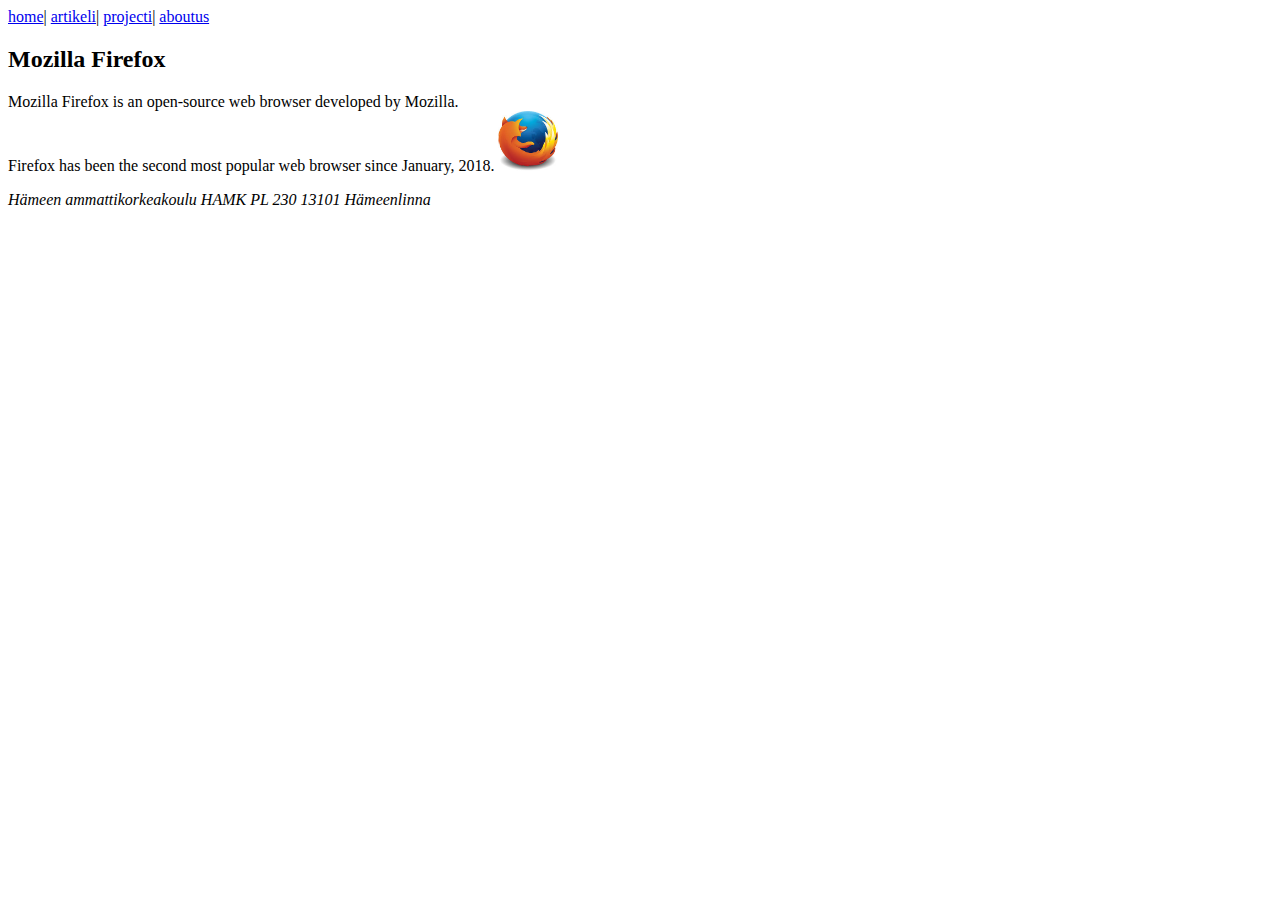
==== article.html @ 73d77edb "fix" ====
<!DOCTYPE html>
	<head>
	<meta charset="utf-8">
	<link rel="stylesheet" href="./style/css.css">
	</head>
	<body>
	<nav><!--eikä teknisesti nää oo jo linkejä -->
	<tr>
	<a href="index.html">home</a>|
	<a href="article.html">artikeli</a>|
	<a href="project.html">projecti</a>|
	<a href="aboutus.html">aboutus</a>
	</tr>
</nav>
<article>

<h2>Mozilla Firefox</h2>
<p  style="text-align: left"> Mozilla Firefox is an open-source web browser developed by Mozilla. <br> Firefox has been the second most popular web browser since January, 2018. <img src="img/firefox.jpg" style="width:60px;height:60px; float:center; position:relative;"></img></p>

<address>Hämeen ammattikorkeakoulu HAMK PL 230 13101 Hämeenlinna</address>
</article>

	</body>
</html>
---- style/css.css ----
body {
	background-color:"#f000000";
	font-family:"Italica";
	color:"#800080";
}
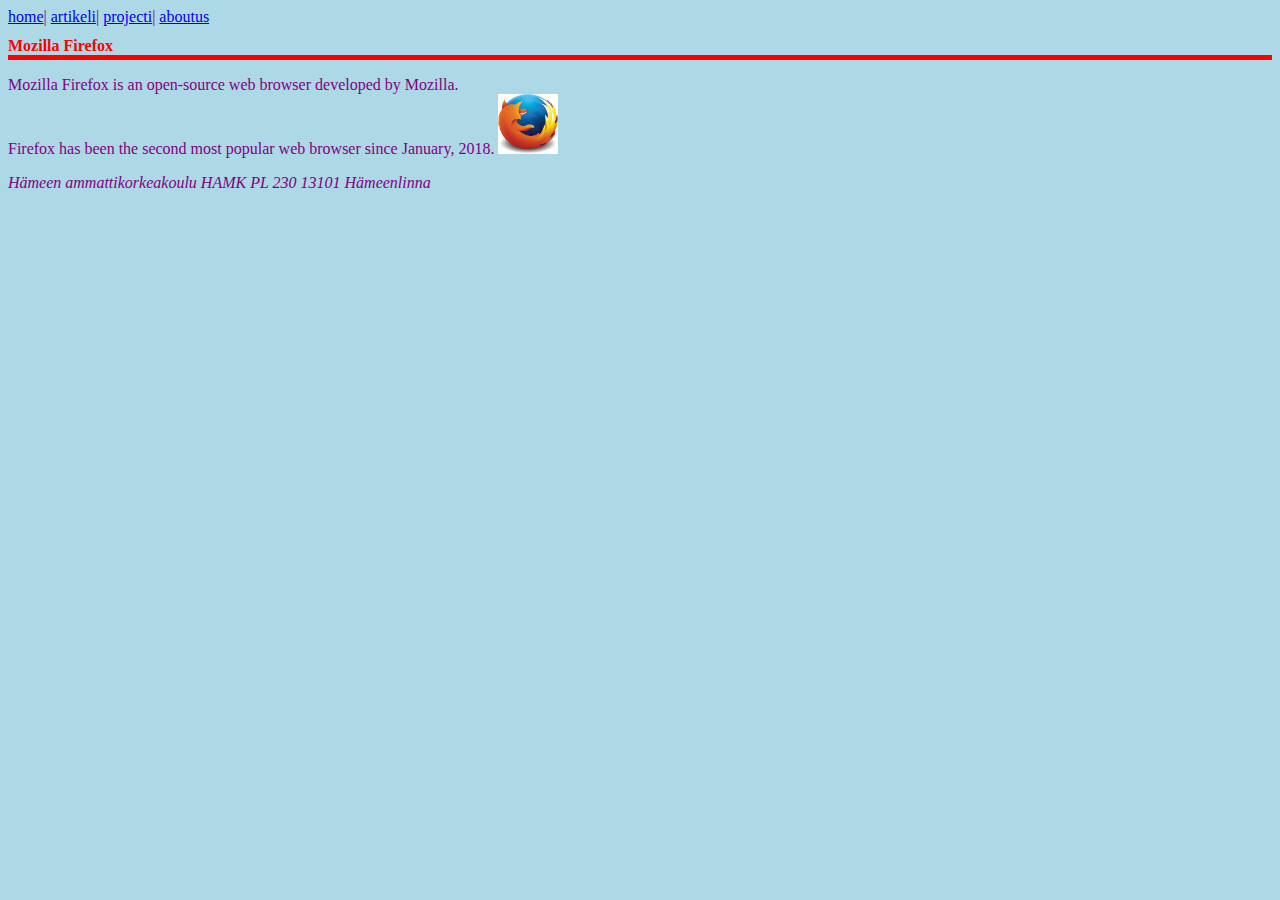
==== commit d6ceee41: "Update article.html" ====
--- a/article.html
+++ b/article.html
@@ -1,7 +1,7 @@
 <!DOCTYPE html>
 	<head>
 	<meta charset="utf-8">
-	<link rel="stylesheet" href="./style/css.css">
+	<link rel="stylesheet" href="style/css.css">
 	</head>
 	<body>
 	<nav><!--eikä teknisesti nää oo jo linkejä -->
@@ -14,7 +14,7 @@
 </nav>
 <article>
 
-<h2>Mozilla Firefox</h2>
+<h1>Mozilla Firefox</h1>
 <p  style="text-align: left"> Mozilla Firefox is an open-source web browser developed by Mozilla. <br> Firefox has been the second most popular web browser since January, 2018. <img src="img/firefox.jpg" style="width:60px;height:60px; float:center; position:relative;"></img></p>
 
 <address>Hämeen ammattikorkeakoulu HAMK PL 230 13101 Hämeenlinna</address>
--- a/style/css.css
+++ b/style/css.css
@@ -1,5 +1,10 @@
 body {
-	background-color:"#f000000";
-	font-family:"Italica";
-	color:"#800080";
+	 background-color: lightblue;
+	font-family:"Times New Roman";
+	color:#800080;
+}
+h1 {
+	color:red;
+	font-size:16px;
+	 border-bottom: 5px solid red;
 }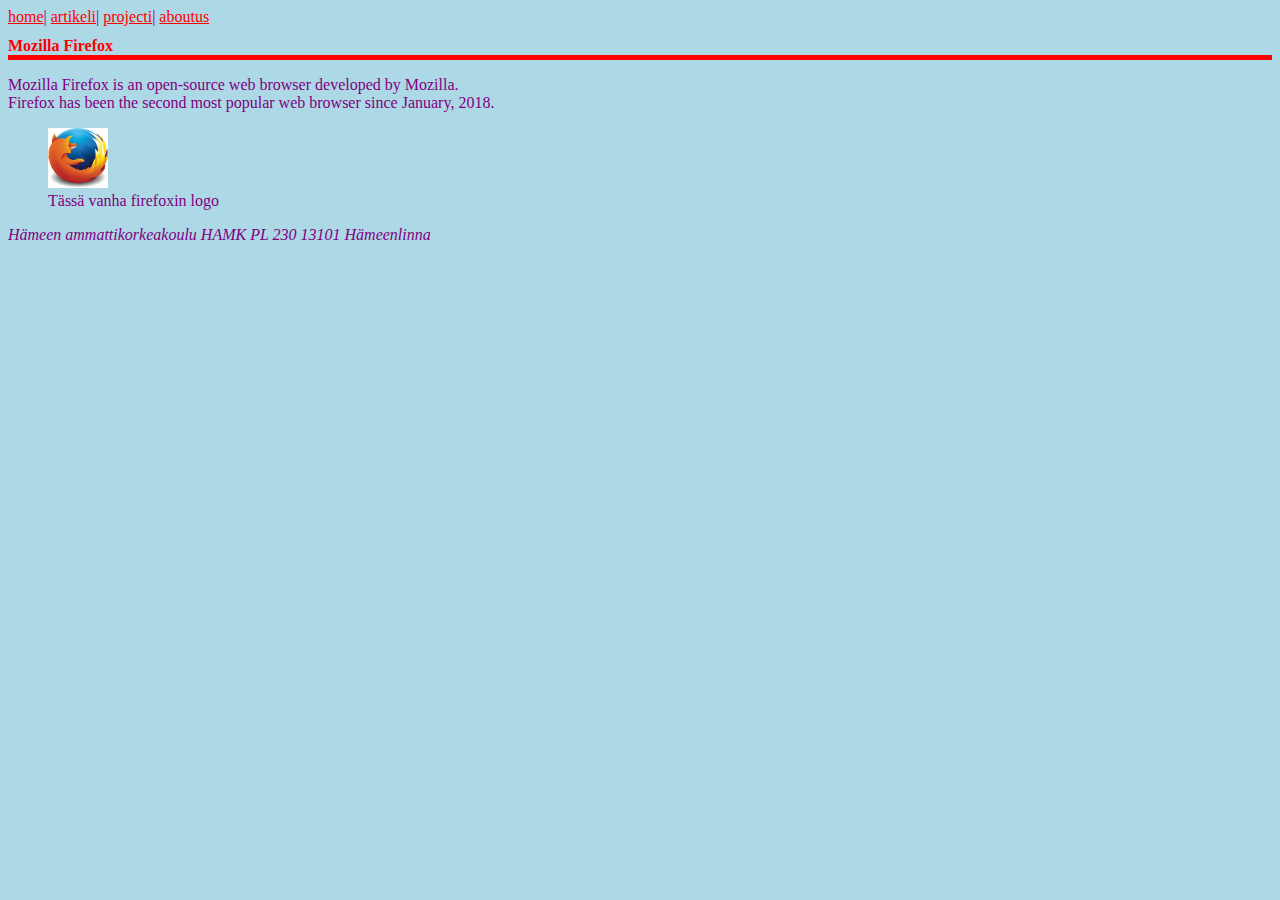
==== commit 9587d5a6: "update" ====
--- a/article.html
+++ b/article.html
@@ -15,7 +15,7 @@
 <article>
 
 <h1>Mozilla Firefox</h1>
-<p  style="text-align: left"> Mozilla Firefox is an open-source web browser developed by Mozilla. <br> Firefox has been the second most popular web browser since January, 2018. <img src="img/firefox.jpg" style="width:60px;height:60px; float:center; position:relative;"></img></p>
+<p  style="text-align: left"> Mozilla Firefox is an open-source web browser developed by Mozilla. <br> Firefox has been the second most popular web browser since January, 2018.<figure> <img src="img/firefox.jpg" style="width:60px;height:60px; float:center; position:relative;"></img> <figcaption>Tässä vanha firefoxin logo</figcaption></figure></p>
 
 <address>Hämeen ammattikorkeakoulu HAMK PL 230 13101 Hämeenlinna</address>
 </article>
--- a/style/css.css
+++ b/style/css.css
@@ -7,4 +7,17 @@
 	color:red;
 	font-size:16px;
 	 border-bottom: 5px solid red;
+}
+a:link {
+  color: red;
+}
+
+/* visited link */
+a:visited {
+  color: green;
+}
+
+/* mouse over link */
+a:hover {
+  color: hotpink;
 }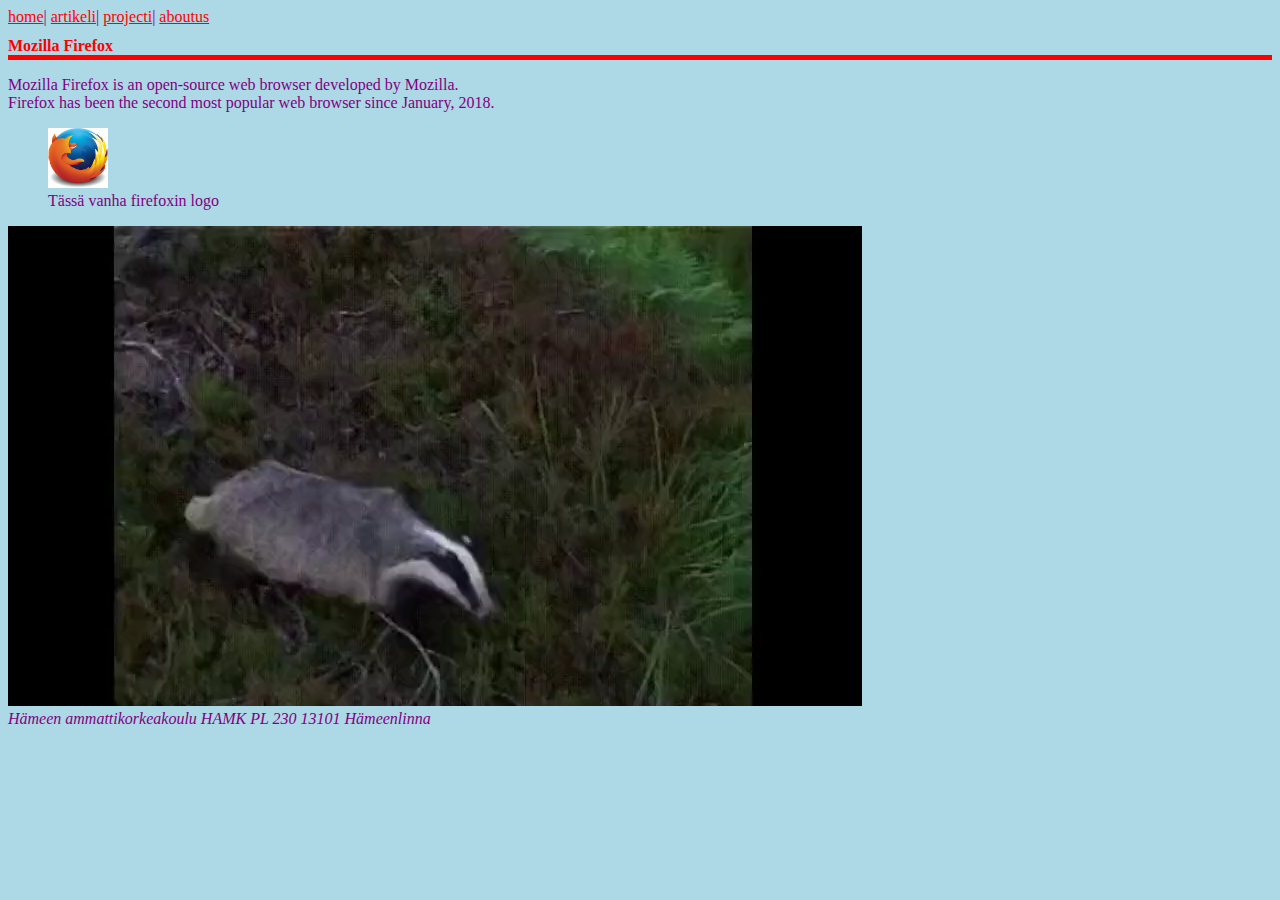
==== commit f9189b2b: "added video" ====
--- a/article.html
+++ b/article.html
@@ -15,8 +15,15 @@
 <article>
 
 <h1>Mozilla Firefox</h1>
-<p  style="text-align: left"> Mozilla Firefox is an open-source web browser developed by Mozilla. <br> Firefox has been the second most popular web browser since January, 2018.<figure> <img src="img/firefox.jpg" style="width:60px;height:60px; float:center; position:relative;"></img> <figcaption>Tässä vanha firefoxin logo</figcaption></figure></p>
+<p  style="text-align: left"> Mozilla Firefox is an open-source web browser developed by Mozilla. <br> Firefox has been the second most popular web browser since January, 2018.
+<figure style="aligin:right;"> <img src="img/firefox.jpg" style="width:60px;height:60px; "></img>
+ <figcaption>Tässä vanha firefoxin logo</figcaption>
+ </figure>
+ </p>
+<video>
+<source src="./videos/hylatkaa_lanka.mp4" type="video/mp4">
 
+</video>
 <address>Hämeen ammattikorkeakoulu HAMK PL 230 13101 Hämeenlinna</address>
 </article>
 
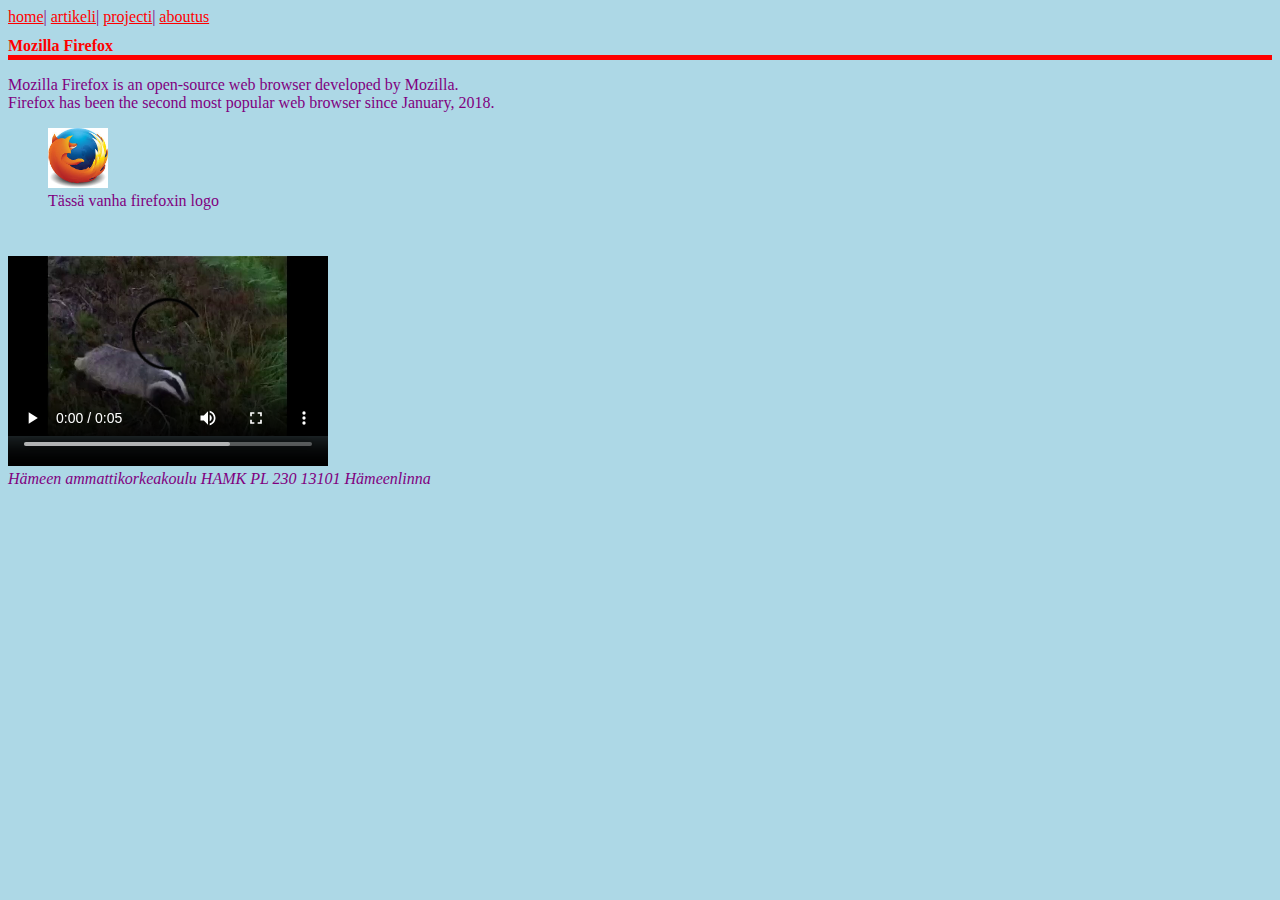
==== commit e9d273e8: "Update article.html" ====
--- a/article.html
+++ b/article.html
@@ -20,8 +20,8 @@
  <figcaption>Tässä vanha firefoxin logo</figcaption>
  </figure>
  </p>
-<video>
-<source src="./videos/hylatkaa_lanka.mp4" type="video/mp4">
+<video  width="320" height="240" controls>
+ <source src="./videos/hylatkaa_lanka.mp4" type="video/mp4">
 
 </video>
 <address>Hämeen ammattikorkeakoulu HAMK PL 230 13101 Hämeenlinna</address>
